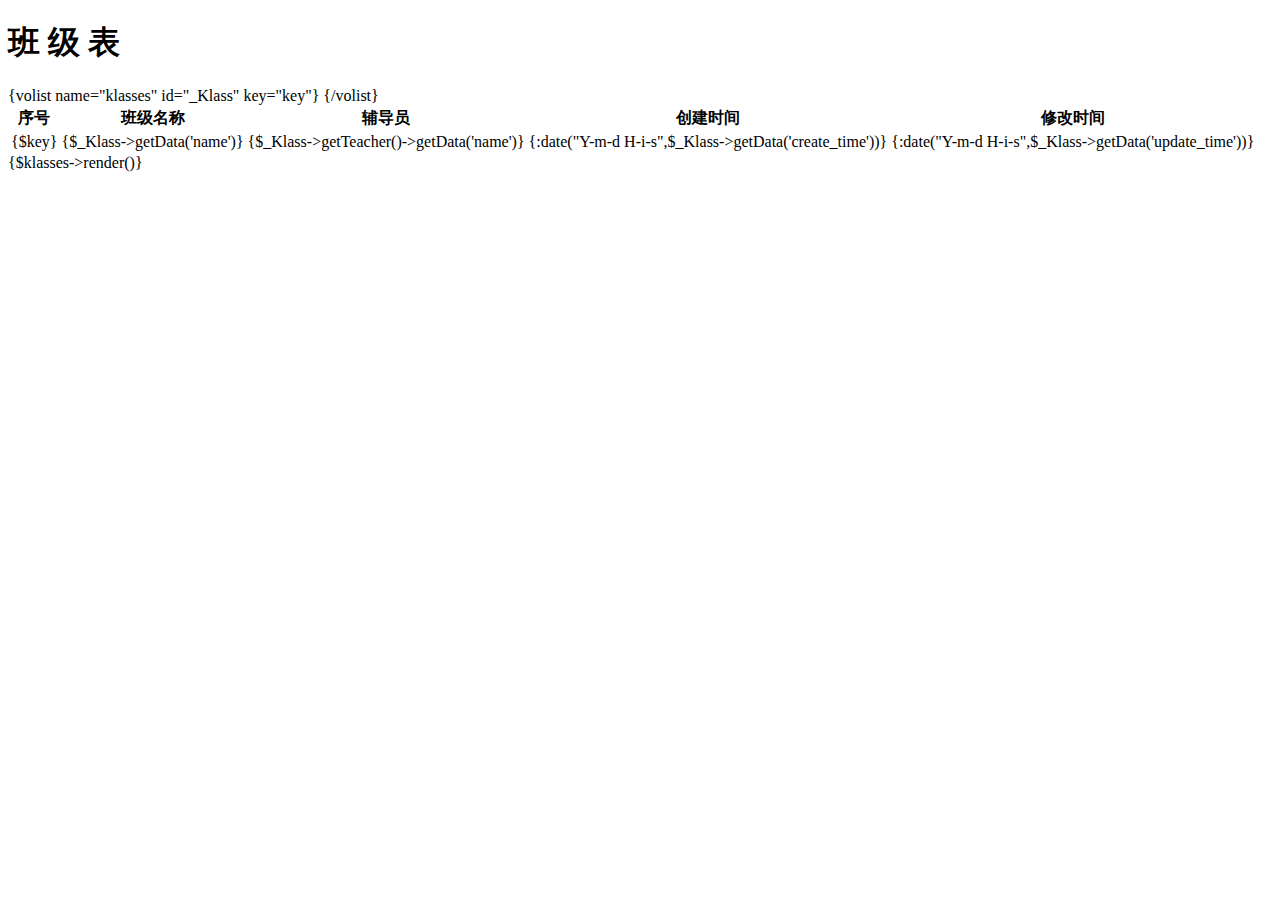
==== application/index/view/Klass/index.html @ 0e7a9fbe "保存" ====
<!doctype html>
<html lang="en">
<head>
    <meta charset="UTF-8">
    <meta name="viewport"
          content="width=device-width, user-scalable=no, initial-scale=1.0, maximum-scale=1.0, minimum-scale=1.0">
    <meta http-equiv="X-UA-Compatible" content="ie=edge">
    <link rel="stylesheet" href="/thinkphp5/public/static/bootstrap-3.3.7-dist/css/bootstrap.min.css">
    <title>班 级 表</title>
</head>
<body class="container">
<h1 class="text-center text-info">班 级 表</h1>
<div class="row">
    <div class="col-xs-8 col-xs-push-2">
        <table class="table table-bordered table-hover">
            <tr class="info">
                <th>序号</th>
                <th>班级名称</th>
                <th>辅导员</th>
                <th>创建时间</th>
                <th>修改时间</th>
            </tr>
            {volist name="klasses" id="_Klass" key="key"}
            <tr>
                <td>{$key}</td>
                <td>{$_Klass->getData('name')}</td>
                <td>{$_Klass->getTeacher()->getData('name')}</td>
                <td>{:date("Y-m-d H-i-s",$_Klass->getData('create_time'))}</td>
                <td>{:date("Y-m-d H-i-s",$_Klass->getData('update_time'))}</td>
            </tr>
            {/volist}
        </table>
    </div>
    <div class="col-xs-3">
        {$klasses->render()}
    </div>
</div>
</body>
</html>
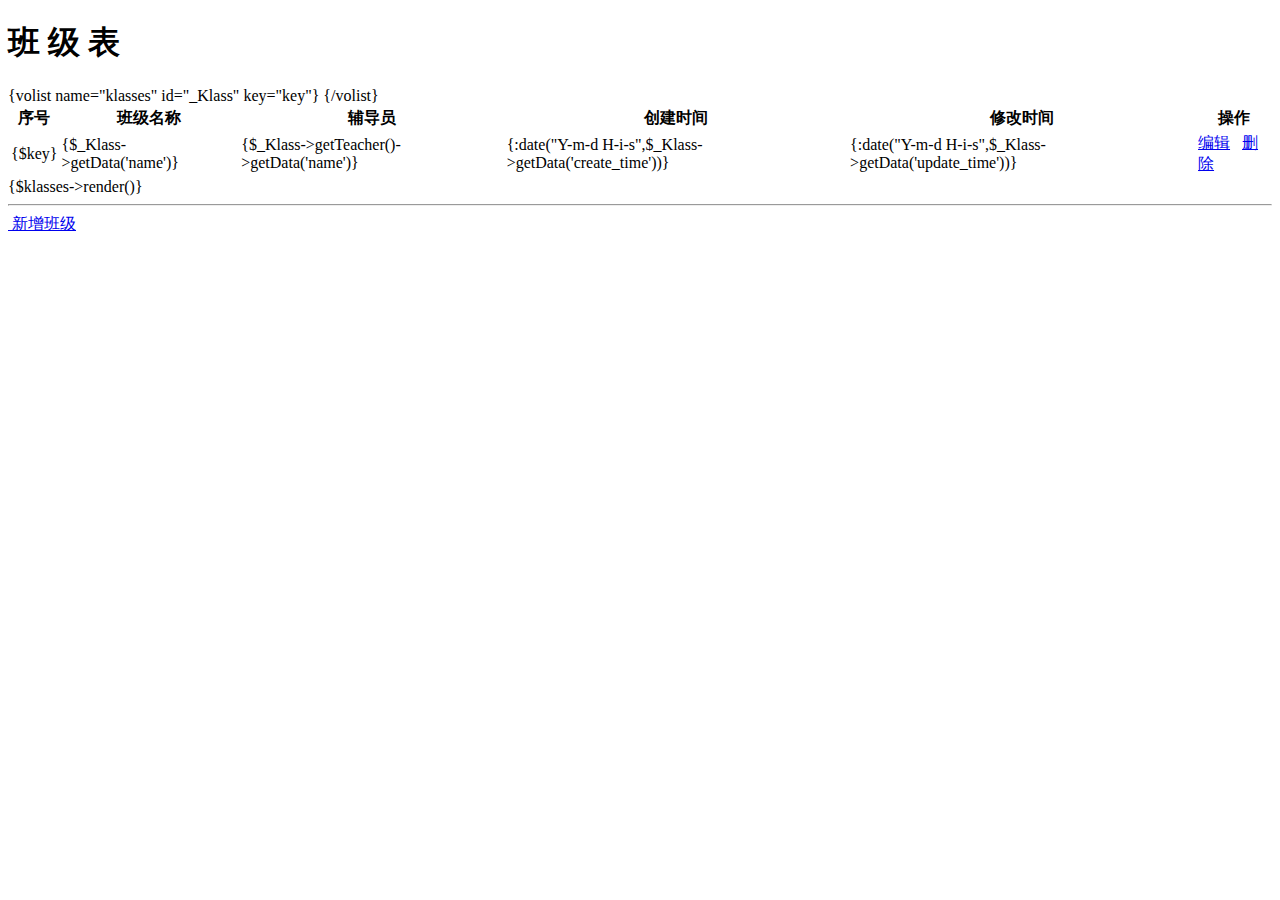
==== commit 4ad0cd2e: "保存" ====
--- a/application/index/view/Klass/index.html
+++ b/application/index/view/Klass/index.html
@@ -19,6 +19,7 @@
                 <th>辅导员</th>
                 <th>创建时间</th>
                 <th>修改时间</th>
+                <th>操作</th>
             </tr>
             {volist name="klasses" id="_Klass" key="key"}
             <tr>
@@ -27,12 +28,23 @@
                 <td>{$_Klass->getTeacher()->getData('name')}</td>
                 <td>{:date("Y-m-d H-i-s",$_Klass->getData('create_time'))}</td>
                 <td>{:date("Y-m-d H-i-s",$_Klass->getData('update_time'))}</td>
+                <td>
+                    <a href="{:url('edit?id='.$_Klass->getData('id'))}" class="btn btn-warning btn-xs">编辑</a>&nbsp;&nbsp;
+                    <a href="{:url('delete?id='.$_Klass->getData('id'))}" class="btn btn-danger btn-xs">删除</a>
+                </td>
             </tr>
             {/volist}
         </table>
     </div>
-    <div class="col-xs-3">
+    <div class="clearfix"></div>
+    <div class="col-xs-3 col-xs-push-2">
         {$klasses->render()}
+    </div>
+</div>
+<hr>
+<div class="row">
+    <div class="col-xs-2 col-xs-push-2">
+        <a href="{:url('add')}" class="btn btn-info btn-lg"><span class="glyphicon glyphicon-plus"></span>&nbsp;新增班级</a>
     </div>
 </div>
 </body>
